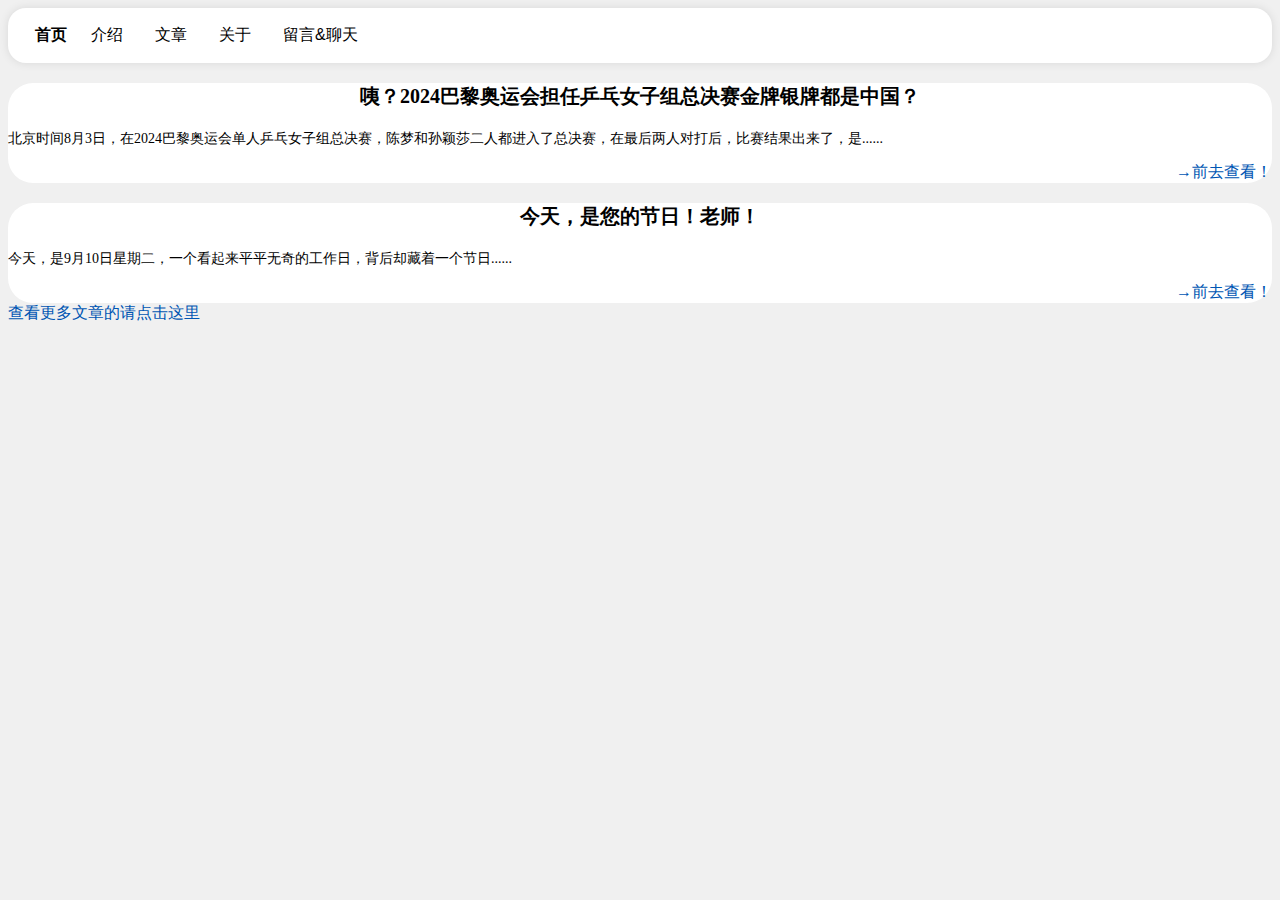
==== index.html @ d7512cdc "Update index.html" ====
<!DOCTYPE html>
<html>
<head>
    <title>子秋博客</title>
    <meta charset="UTF-8">
    <link rel="stylesheet" href="ziqiu.css">
    <link rel="stylesheet" href="font.css">
    <link rel="shortcut icon" href="赛博.jpg" type="image/x-icon">
</head>
<body>
<div class="daohang">
    <ul>
        <li><a class="active" href="#home">首页</a></li>
        <li><a href="jieshao.html">介绍</a></li>
        <li><a href="text.html">文章</a></li>
        <li><a href="#about">关于</a></li>
        <li><a href="#talk">留言&聊天</a></li>
    </ul>
</div>
<div class="wenzhang">
  <b><p class="huan">咦？2024巴黎奥运会担任乒乓女子组总决赛金牌银牌都是中国？</p></b>
  <p class="jie">北京时间8月3日，在2024巴黎奥运会单人乒乓女子组总决赛，陈梦和孙颖莎二人都进入了总决赛，在最后两人对打后，比赛结果出来了，是......</p>
  <div class="qianbei">
  <div class="qian">
        <a href="2024ppduog.html" style="text-decoration: none; color: #0056b3;">→前去查看！</a>
    </div>
  </div>
</div>
<div class="wenzhang1">
    <b><p class="huan">今天，是您的节日！老师！</p></b>
    <p class="jie">今天，是9月10日星期二，一个看起来平平无奇的工作日，背后却藏着一个节日......</p>
    <div class="qianbei">
    <div class="qian">
          <a href="teacher.html" style="text-decoration: none; color: #0056b3;">→前去查看！</a>
      </div>
    </div>
  </div>
<div>
  <a href="text.html" style ="text-align:center;text-decoration:none;text-align:right;color:#0056b3;">查看更多文章的请点击这里</a>
</div>
</body>
</html>
---- ziqiu.css ----
﻿body {
    background-color: #f0f0f0; /* 页面背景为浅灰色 */
}


.daohang {
    font-family: HarmonyOS_Sans_SC_Medium,"微软雅黑",Arial, sans-serif;
    background-color: white; /* 导航栏白色背景 */
    border-radius: 18px;
    box-shadow: 0 0 10px rgba(0, 0, 0, 0.1); /* 微弱阴影增加深度感 */
    padding: 3px; /* 导航栏内边距 */
}

.daohang ul {
    list-style-type: none;
    margin: 0;
    padding: 0;
    overflow: hidden;
    border-radius: 25px;
}

.daohang li {
    float: left;
}

.daohang li a {
    display: block;
    color: black; /* 黑色文字 */
    text-align: center;
    padding: 14px 16px;
    text-decoration: none;
    position: relative; /* 为了下划线动画效果 */
    transition: color 0.3s, font-size 0.3s; /* 平滑过渡文字颜色和字体大小 */
}

.daohang li a:hover {
    color: #0056b3; /* 悬停时文字颜色变为深蓝色 */
}

.daohang li a::after {
    content: '';
    display: block;
    position: absolute;
    left: 16xp;
    bottom: 0;
    height: 3px; /* 下划线高度 */
    width: 100%;
    background-color: #0056b3; 
    transform: scaleX(0); 
    transform-origin: bottom left;
    transition: transform 0.3s ease-out;
}

.daohang li a:hover::after {
    left: 16px;
    transform: scaleX(0.5);
}

.daohang .active {
    font-weight: bold;
    left: 8px;
}
.wenzhang{
  background-color: white;
  border-color: black;
  top: 50%;
  border-left: 70%;
  border-radius: 25px;
  .huan{
    text-align: center;
    font-family:宋体;
    font-size: 20px;
  }
  .jie{
    font-size: 14px;
    font-family:楷体;
  }
  .qianbei{
    .qian{
      font-family: 宋体;
      text-align:right;
      }
  }
}
.wenzhang1{
    background-color: white;
    border-color: black;
    top: 50%;
    border-left: 70%;
    border-radius: 25px;
    .huan{
      text-align: center;
      font-family:宋体;
      font-size: 20px;
    }
    .jie{
      font-size: 14px;
      font-family:楷体;
    }
    .qianbei{
      .qian{
        font-family: 宋体;
        text-align:right;
        }
    }
  }
---- font.css ----
@font-face {
    font-family: "HarmonyOS_Sans_SC_Medium";        //自定义字体名称
    src:url("HarmonyOS_SansSC_Medium.ttf");       //字体包路径
    font-weight: normal;
    font-style: normal;
}
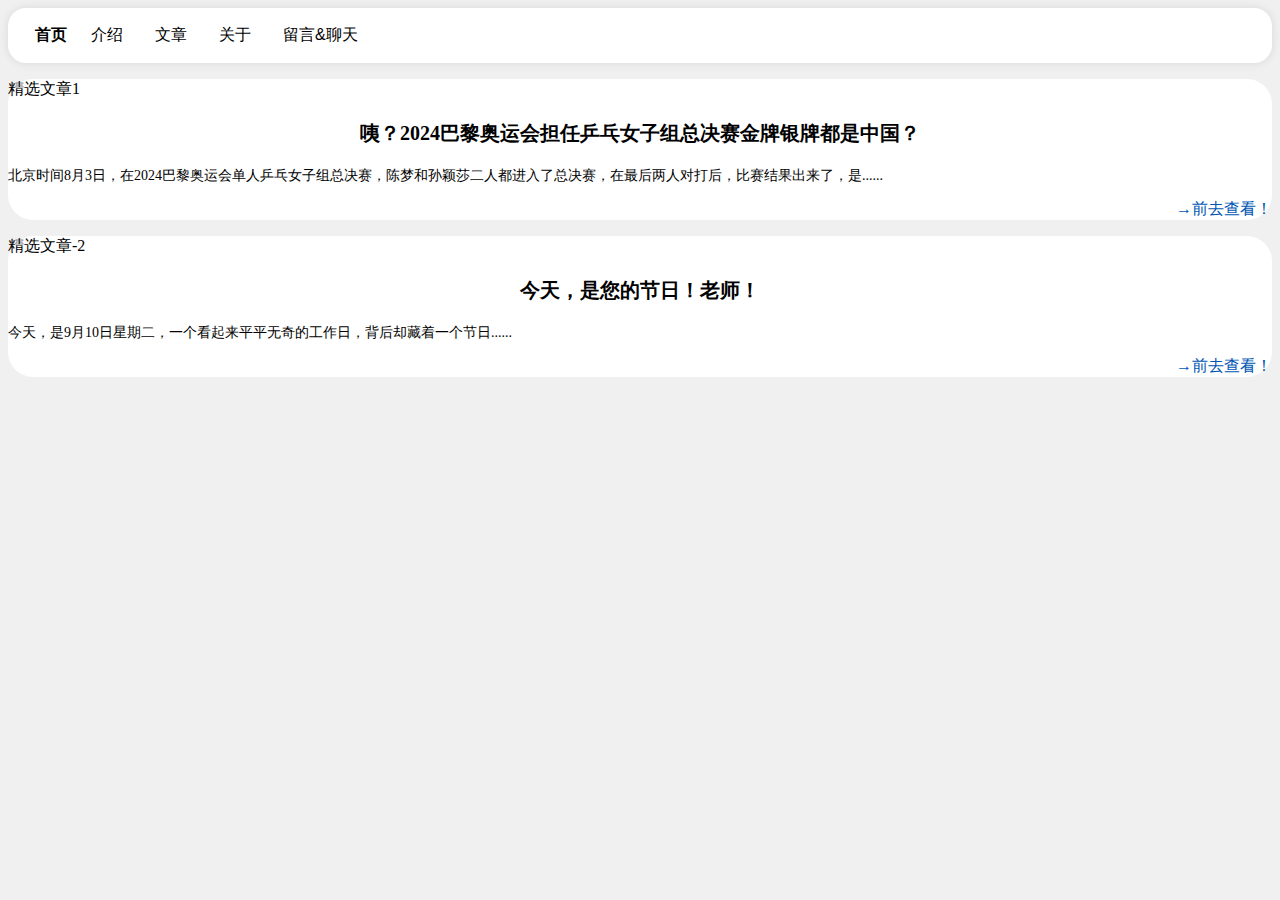
==== commit fcc441d0: "Update index.html" ====
--- a/index.html
+++ b/index.html
@@ -18,6 +18,7 @@
     </ul>
 </div>
 <div class="wenzhang">
+    <p>精选文章1</p>
   <b><p class="huan">咦？2024巴黎奥运会担任乒乓女子组总决赛金牌银牌都是中国？</p></b>
   <p class="jie">北京时间8月3日，在2024巴黎奥运会单人乒乓女子组总决赛，陈梦和孙颖莎二人都进入了总决赛，在最后两人对打后，比赛结果出来了，是......</p>
   <div class="qianbei">
@@ -27,6 +28,7 @@
   </div>
 </div>
 <div class="wenzhang1">
+    <p>精选文章-2</p>
     <b><p class="huan">今天，是您的节日！老师！</p></b>
     <p class="jie">今天，是9月10日星期二，一个看起来平平无奇的工作日，背后却藏着一个节日......</p>
     <div class="qianbei">
@@ -35,8 +37,5 @@
       </div>
     </div>
   </div>
-<div>
-  <a href="text.html" style ="text-align:center;text-decoration:none;text-align:right;color:#0056b3;">查看更多文章的请点击这里</a>
-</div>
 </body>
 </html>
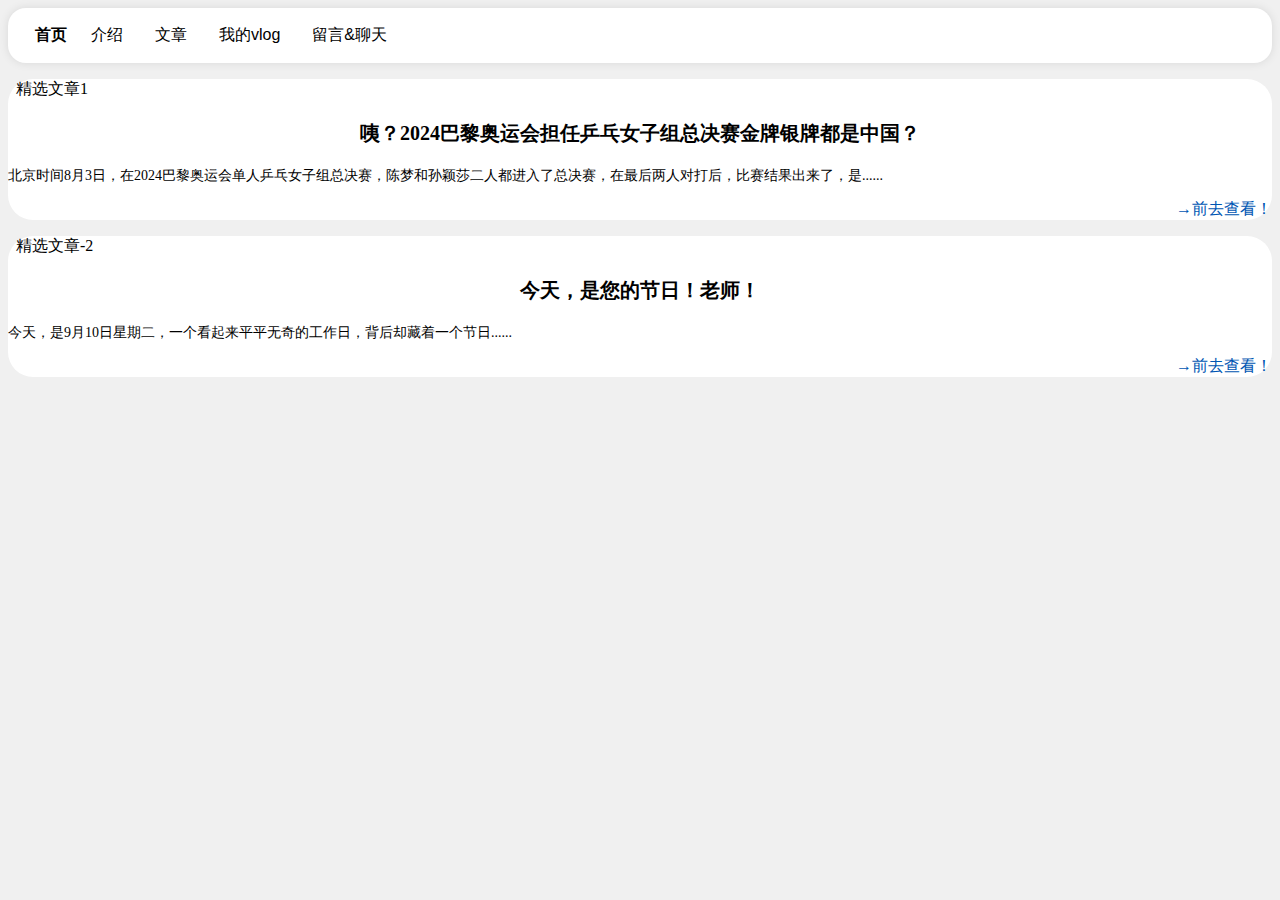
==== commit 7faee59f: "Update index.html" ====
--- a/index.html
+++ b/index.html
@@ -13,12 +13,12 @@
         <li><a class="active" href="#home">首页</a></li>
         <li><a href="jieshao.html">介绍</a></li>
         <li><a href="text.html">文章</a></li>
-        <li><a href="#about">关于</a></li>
+        <li><a href="#about">我的vlog</a></li>
         <li><a href="#talk">留言&聊天</a></li>
     </ul>
 </div>
 <div class="wenzhang">
-    <p>精选文章1</p>
+    <p>&nbsp 精选文章1</p>
   <b><p class="huan">咦？2024巴黎奥运会担任乒乓女子组总决赛金牌银牌都是中国？</p></b>
   <p class="jie">北京时间8月3日，在2024巴黎奥运会单人乒乓女子组总决赛，陈梦和孙颖莎二人都进入了总决赛，在最后两人对打后，比赛结果出来了，是......</p>
   <div class="qianbei">
@@ -28,7 +28,7 @@
   </div>
 </div>
 <div class="wenzhang1">
-    <p>精选文章-2</p>
+    <p>&nbsp 精选文章-2</p>
     <b><p class="huan">今天，是您的节日！老师！</p></b>
     <p class="jie">今天，是9月10日星期二，一个看起来平平无奇的工作日，背后却藏着一个节日......</p>
     <div class="qianbei">
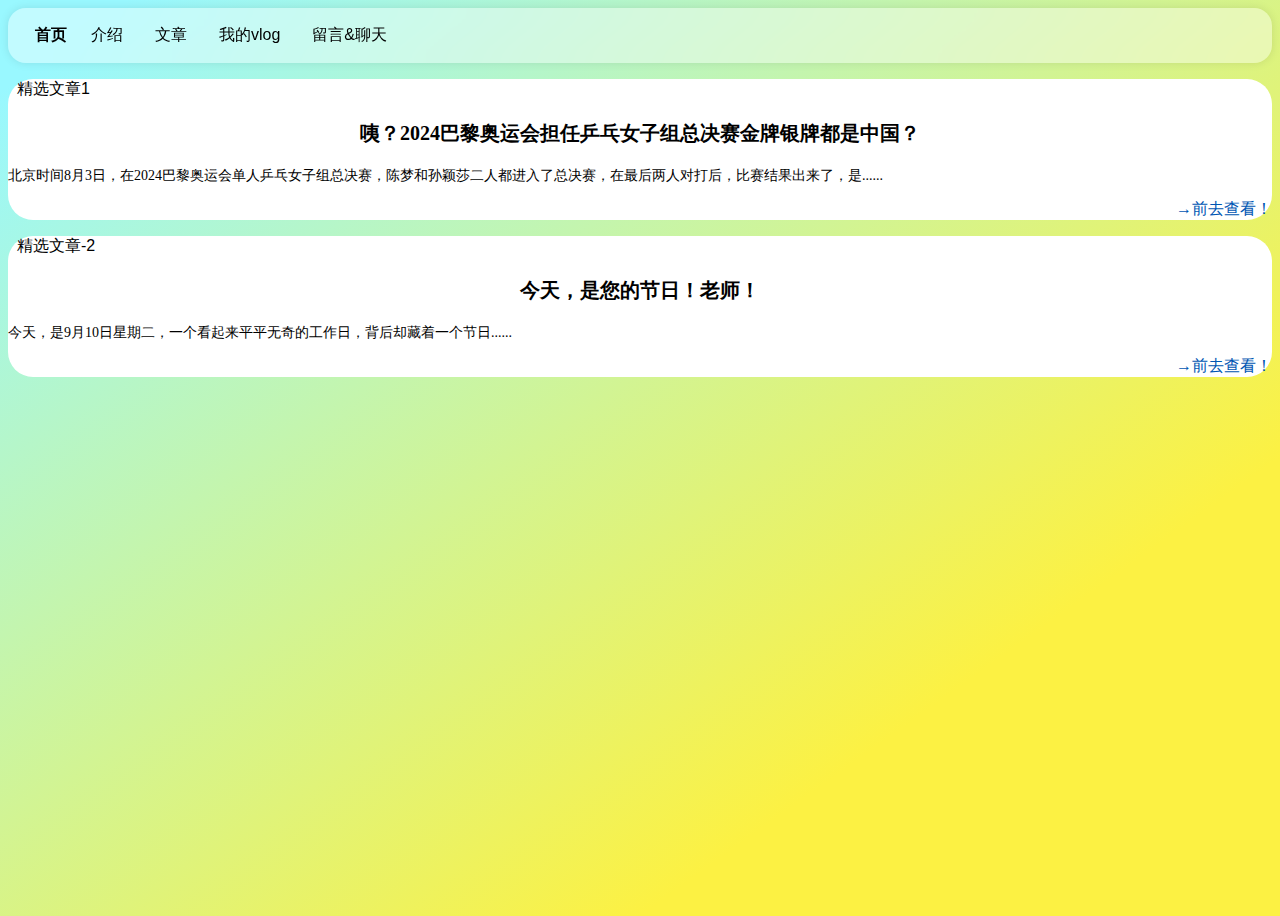
==== commit cc0d69e1: "0.2" ====
--- a/index.html
+++ b/index.html
@@ -1,41 +1,48 @@
 <!DOCTYPE html>
 <html>
+
 <head>
-    <title>子秋博客</title>
-    <meta charset="UTF-8">
-    <link rel="stylesheet" href="ziqiu.css">
-    <link rel="stylesheet" href="font.css">
-    <link rel="shortcut icon" href="赛博.jpg" type="image/x-icon">
+  <title>子秋博客</title>
+  <meta charset="UTF-8">
+  <link rel="stylesheet" href="./stylesheets/ziqiu.css">
+  <link rel="stylesheet" href="./stylesheets/font.css">
+  <link rel="shortcut icon" href="赛博.jpg" type="image/x-icon">
 </head>
+
 <body>
-<div class="daohang">
+  <div class="daohang">
     <ul>
-        <li><a class="active" href="#home">首页</a></li>
-        <li><a href="jieshao.html">介绍</a></li>
-        <li><a href="text.html">文章</a></li>
-        <li><a href="#about">我的vlog</a></li>
-        <li><a href="#talk">留言&聊天</a></li>
+      <li><a class="active" href="#home">首页</a></li>
+      <li><a href="jieshao.html">介绍</a></li>
+      <li><a href="text.html">文章</a></li>
+      <li><a href="#about">我的vlog</a></li>
+      <li><a href="#talk">留言&聊天</a></li>
     </ul>
-</div>
-<div class="wenzhang">
+  </div>
+  <div class="wenzhang">
     <p>&nbsp 精选文章1</p>
-  <b><p class="huan">咦？2024巴黎奥运会担任乒乓女子组总决赛金牌银牌都是中国？</p></b>
-  <p class="jie">北京时间8月3日，在2024巴黎奥运会单人乒乓女子组总决赛，陈梦和孙颖莎二人都进入了总决赛，在最后两人对打后，比赛结果出来了，是......</p>
-  <div class="qianbei">
-  <div class="qian">
+    <b>
+      <p class="huan">咦？2024巴黎奥运会担任乒乓女子组总决赛金牌银牌都是中国？</p>
+    </b>
+    <p class="jie">北京时间8月3日，在2024巴黎奥运会单人乒乓女子组总决赛，陈梦和孙颖莎二人都进入了总决赛，在最后两人对打后，比赛结果出来了，是......</p>
+    <div class="qianbei">
+      <div class="qian">
         <a href="2024ppduog.html" style="text-decoration: none; color: #0056b3;">→前去查看！</a>
+      </div>
     </div>
   </div>
-</div>
-<div class="wenzhang1">
+  <div class="wenzhang1">
     <p>&nbsp 精选文章-2</p>
-    <b><p class="huan">今天，是您的节日！老师！</p></b>
+    <b>
+      <p class="huan">今天，是您的节日！老师！</p>
+    </b>
     <p class="jie">今天，是9月10日星期二，一个看起来平平无奇的工作日，背后却藏着一个节日......</p>
     <div class="qianbei">
-    <div class="qian">
-          <a href="teacher.html" style="text-decoration: none; color: #0056b3;">→前去查看！</a>
+      <div class="qian">
+        <a href="teacher.html" style="text-decoration: none; color: #0056b3;">→前去查看！</a>
       </div>
     </div>
   </div>
 </body>
-</html>
+
+</html>--- a/stylesheets/ziqiu.css
+++ b/stylesheets/ziqiu.css
@@ -0,0 +1,126 @@
+﻿body {
+   font-family: HarmonyOS_Sans_SC_Medium, "微软雅黑", Arial, sans-serif;
+    height: 100vh;
+    background: linear-gradient(to right bottom, #99F8FF 5%, #FCF143 75%);
+}
+
+
+.daohang {
+  background-color: #fff6;
+    /* 导航栏半透明白色背景 */
+  border-radius: 18px;
+  box-shadow: 0 0 10px rgba(0, 0, 0, 0.1);
+ /* 微弱阴影增加深度感 */
+    backdrop-filter: blur(15px);
+    -webkit-backdrop-filter: blur(15px);
+    /* 背景模糊 */
+    padding: 3px;
+    /* 导航栏内边距 */
+}
+
+.daohang ul {
+  list-style-type: none;
+  margin: 0;
+  padding: 0;
+  overflow: hidden;
+  border-radius: 25px;
+}
+
+.daohang li {
+  float: left;
+}
+
+.daohang li a {
+  display: block;
+  color: black;
+  /* 黑色文字 */
+  text-align: center;
+  padding: 14px 16px;
+  text-decoration: none;
+  position: relative;
+  /* 为了下划线动画效果 */
+  transition: color 0.3s, font-size 0.3s;
+  /* 平滑过渡文字颜色和字体大小 */
+}
+
+.daohang li a:hover {
+  color: #0056b3;
+  /* 悬停时文字颜色变为深蓝色 */
+}
+
+.daohang li a::after {
+  content: '';
+  display: block;
+  position: absolute;
+  left: 16xp;
+  bottom: 0;
+  height: 3px;
+  /* 下划线高度 */
+  width: 100%;
+  background-color: #0056b3;
+  transform: scaleX(0);
+  transform-origin: bottom left;
+  transition: transform 0.3s ease-out;
+}
+
+.daohang li a:hover::after {
+  left: 16px;
+  transform: scaleX(0.5);
+}
+
+.daohang .active {
+  font-weight: bold;
+  left: 8px;
+}
+
+.wenzhang {
+  background-color: white;
+  border-color: black;
+  top: 50%;
+  border-left: 70%;
+  border-radius: 25px;
+
+  .huan {
+    text-align: center;
+    font-family: 宋体;
+    font-size: 20px;
+  }
+
+  .jie {
+    font-size: 14px;
+    font-family: 楷体;
+  }
+
+  .qianbei {
+    .qian {
+      font-family: 宋体;
+      text-align: right;
+    }
+  }
+}
+
+.wenzhang1 {
+  background-color: white;
+  border-color: black;
+  top: 50%;
+  border-left: 70%;
+  border-radius: 25px;
+
+  .huan {
+    text-align: center;
+    font-family: 宋体;
+    font-size: 20px;
+  }
+
+  .jie {
+    font-size: 14px;
+    font-family: 楷体;
+  }
+
+  .qianbei {
+    .qian {
+      font-family: 宋体;
+      text-align: right;
+    }
+  }
+}--- a/stylesheets/font.css
+++ b/stylesheets/font.css
@@ -0,0 +1,6 @@
+/* @font-face {
+    font-family: "HarmonyOS_Sans_SC_Medium";
+    src: url("./fonts/HarmonyOS_SansSC_Medium.ttf");
+    font-weight: normal;
+    font-style: normal;
+} */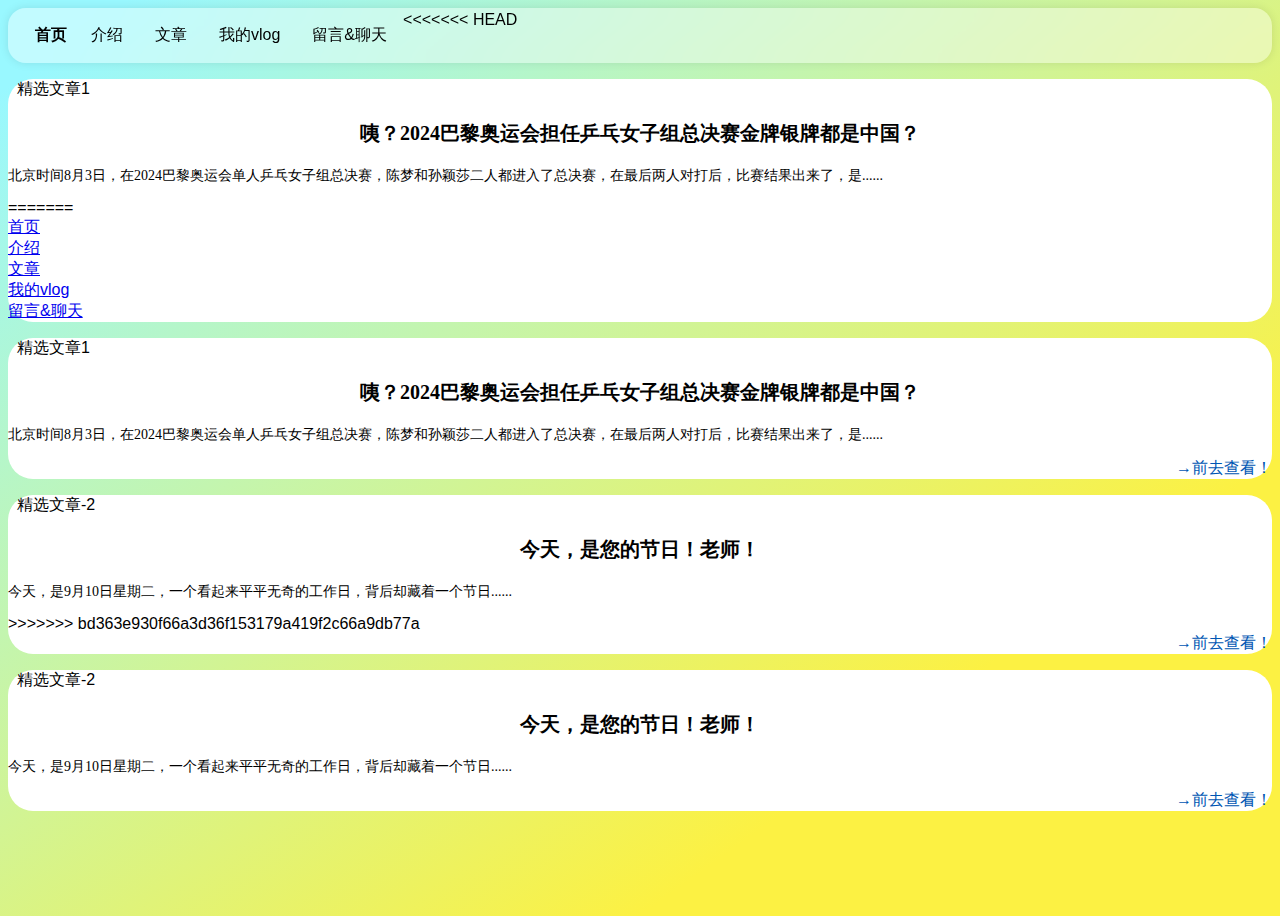
==== commit 3d0120b9: "0.2" ====
--- a/index.html
+++ b/index.html
@@ -12,6 +12,7 @@
 <body>
   <div class="daohang">
     <ul>
+<<<<<<< HEAD
       <li><a class="active" href="#home">首页</a></li>
       <li><a href="jieshao.html">介绍</a></li>
       <li><a href="text.html">文章</a></li>
@@ -25,6 +26,29 @@
       <p class="huan">咦？2024巴黎奥运会担任乒乓女子组总决赛金牌银牌都是中国？</p>
     </b>
     <p class="jie">北京时间8月3日，在2024巴黎奥运会单人乒乓女子组总决赛，陈梦和孙颖莎二人都进入了总决赛，在最后两人对打后，比赛结果出来了，是......</p>
+=======
+        <li><a class="active" href="#home">首页</a></li>
+        <li><a href="jieshao.html">介绍</a></li>
+        <li><a href="text.html">文章</a></li>
+        <li><a href="#about">我的vlog</a></li>
+        <li><a href="#talk">留言&聊天</a></li>
+    </ul>
+</div>
+<div class="wenzhang">
+    <p>&nbsp 精选文章1</p>
+  <b><p class="huan">咦？2024巴黎奥运会担任乒乓女子组总决赛金牌银牌都是中国？</p></b>
+  <p class="jie">北京时间8月3日，在2024巴黎奥运会单人乒乓女子组总决赛，陈梦和孙颖莎二人都进入了总决赛，在最后两人对打后，比赛结果出来了，是......</p>
+  <div class="qianbei">
+  <div class="qian">
+        <a href="2024ppduog.html" style="text-decoration: none; color: #0056b3;">→前去查看！</a>
+    </div>
+  </div>
+</div>
+<div class="wenzhang1">
+    <p>&nbsp 精选文章-2</p>
+    <b><p class="huan">今天，是您的节日！老师！</p></b>
+    <p class="jie">今天，是9月10日星期二，一个看起来平平无奇的工作日，背后却藏着一个节日......</p>
+>>>>>>> bd363e930f66a3d36f153179a419f2c66a9db77a
     <div class="qianbei">
       <div class="qian">
         <a href="2024ppduog.html" style="text-decoration: none; color: #0056b3;">→前去查看！</a>
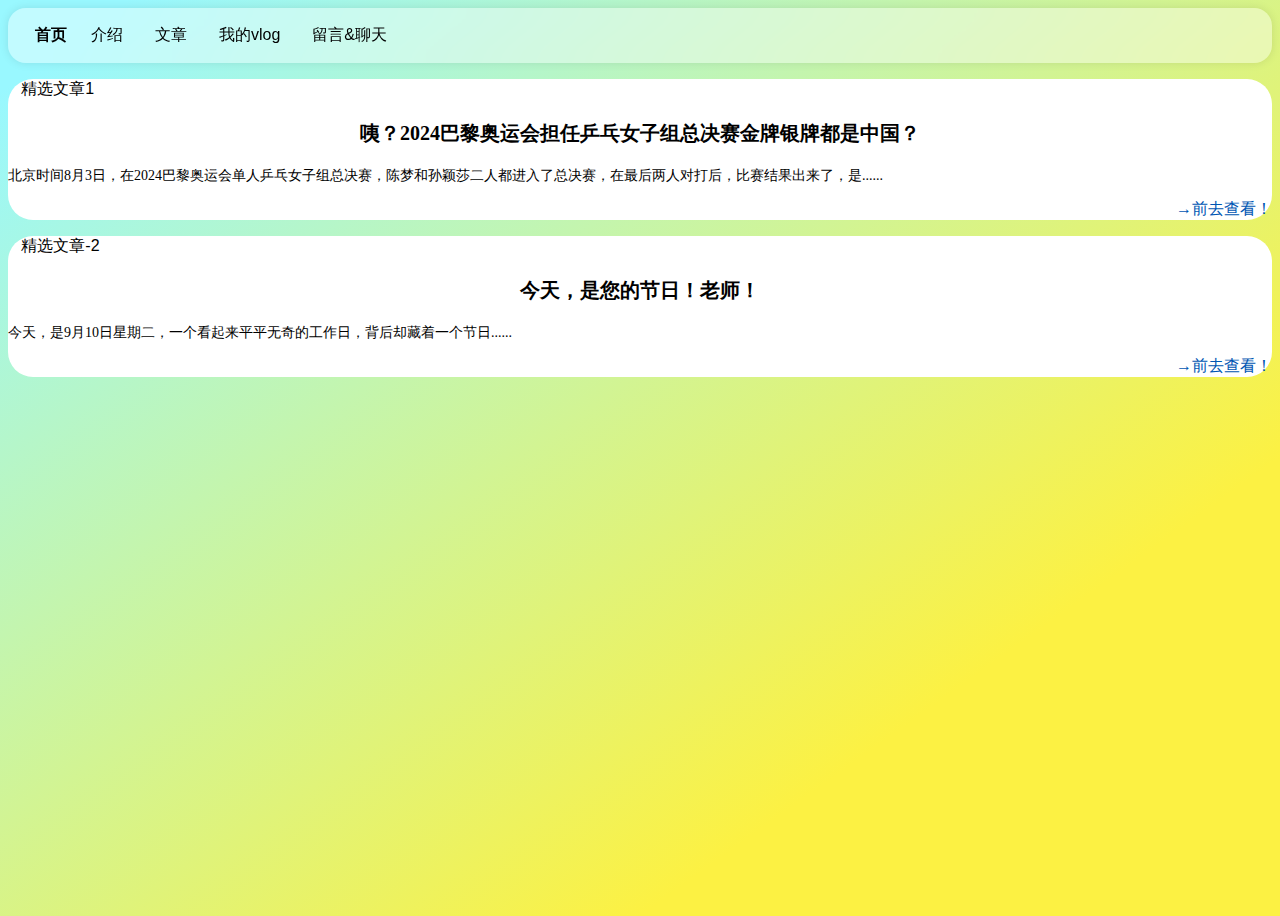
==== commit d716b82a: "Update index.html" ====
--- a/index.html
+++ b/index.html
@@ -12,7 +12,6 @@
 <body>
   <div class="daohang">
     <ul>
-<<<<<<< HEAD
       <li><a class="active" href="#home">首页</a></li>
       <li><a href="jieshao.html">介绍</a></li>
       <li><a href="text.html">文章</a></li>
@@ -20,22 +19,8 @@
       <li><a href="#talk">留言&聊天</a></li>
     </ul>
   </div>
-  <div class="wenzhang">
-    <p>&nbsp 精选文章1</p>
-    <b>
-      <p class="huan">咦？2024巴黎奥运会担任乒乓女子组总决赛金牌银牌都是中国？</p>
-    </b>
-    <p class="jie">北京时间8月3日，在2024巴黎奥运会单人乒乓女子组总决赛，陈梦和孙颖莎二人都进入了总决赛，在最后两人对打后，比赛结果出来了，是......</p>
-=======
-        <li><a class="active" href="#home">首页</a></li>
-        <li><a href="jieshao.html">介绍</a></li>
-        <li><a href="text.html">文章</a></li>
-        <li><a href="#about">我的vlog</a></li>
-        <li><a href="#talk">留言&聊天</a></li>
-    </ul>
-</div>
 <div class="wenzhang">
-    <p>&nbsp 精选文章1</p>
+    <p>&nbsp &nbsp精选文章1</p>
   <b><p class="huan">咦？2024巴黎奥运会担任乒乓女子组总决赛金牌银牌都是中国？</p></b>
   <p class="jie">北京时间8月3日，在2024巴黎奥运会单人乒乓女子组总决赛，陈梦和孙颖莎二人都进入了总决赛，在最后两人对打后，比赛结果出来了，是......</p>
   <div class="qianbei">
@@ -45,28 +30,16 @@
   </div>
 </div>
 <div class="wenzhang1">
-    <p>&nbsp 精选文章-2</p>
+    <p>&nbsp &nbsp精选文章-2</p>
     <b><p class="huan">今天，是您的节日！老师！</p></b>
     <p class="jie">今天，是9月10日星期二，一个看起来平平无奇的工作日，背后却藏着一个节日......</p>
->>>>>>> bd363e930f66a3d36f153179a419f2c66a9db77a
     <div class="qianbei">
       <div class="qian">
         <a href="2024ppduog.html" style="text-decoration: none; color: #0056b3;">→前去查看！</a>
       </div>
     </div>
   </div>
-  <div class="wenzhang1">
-    <p>&nbsp 精选文章-2</p>
-    <b>
-      <p class="huan">今天，是您的节日！老师！</p>
-    </b>
-    <p class="jie">今天，是9月10日星期二，一个看起来平平无奇的工作日，背后却藏着一个节日......</p>
-    <div class="qianbei">
-      <div class="qian">
-        <a href="teacher.html" style="text-decoration: none; color: #0056b3;">→前去查看！</a>
-      </div>
-    </div>
-  </div>
+ 
 </body>
 
-</html>+</html>
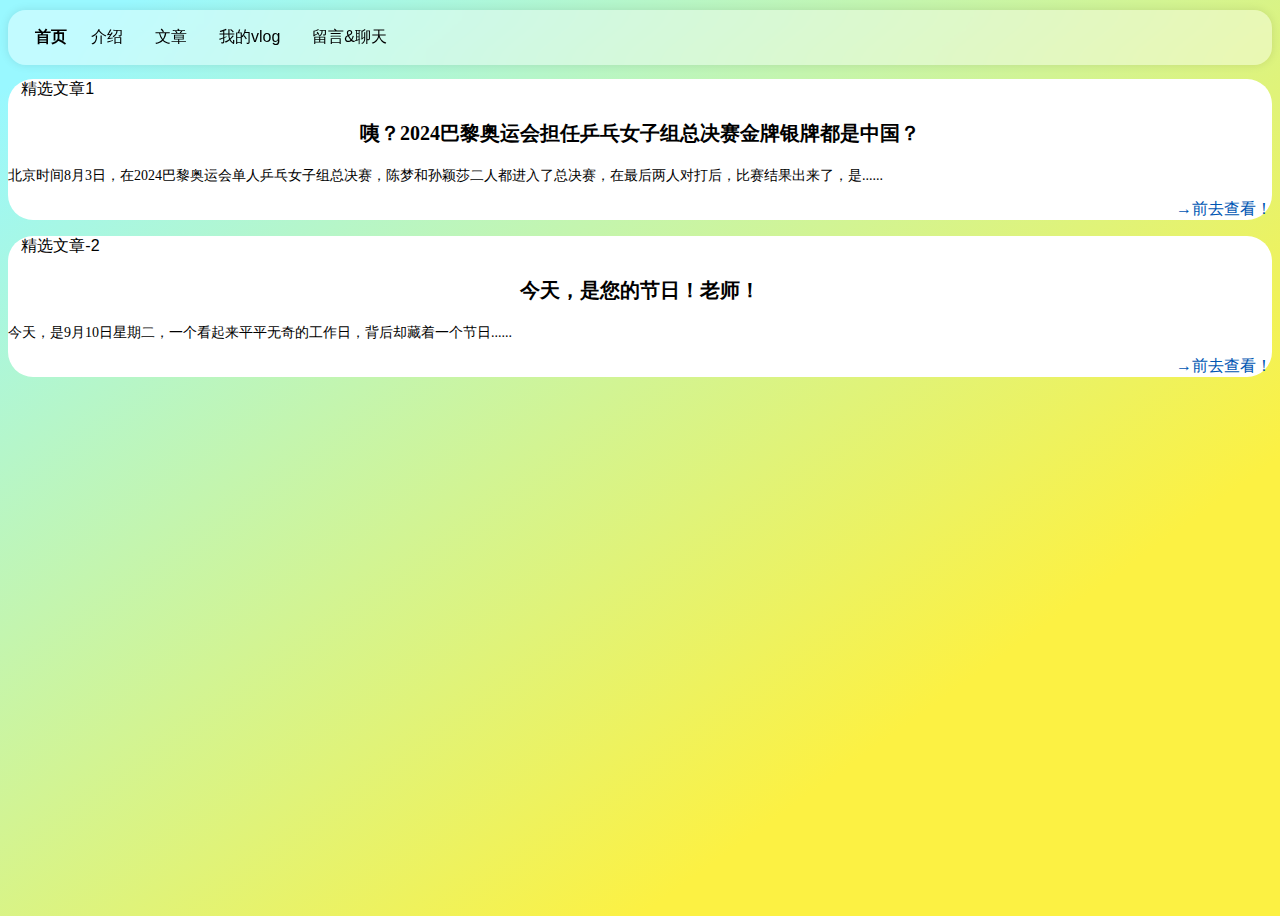
==== commit b15880b4: "Update index.html" ====
--- a/index.html
+++ b/index.html
@@ -6,7 +6,7 @@
   <meta charset="UTF-8">
   <link rel="stylesheet" href="./stylesheets/ziqiu.css">
   <link rel="stylesheet" href="./stylesheets/font.css">
-  <link rel="shortcut icon" href="赛博.jpg" type="image/x-icon">
+  <link rel="shortcut icon" href="images/ZiQiu.jpg" type="image/x-icon">
 </head>
 
 <body>
@@ -35,7 +35,7 @@
     <p class="jie">今天，是9月10日星期二，一个看起来平平无奇的工作日，背后却藏着一个节日......</p>
     <div class="qianbei">
       <div class="qian">
-        <a href="2024ppduog.html" style="text-decoration: none; color: #0056b3;">→前去查看！</a>
+        <a href="teacher.html" style="text-decoration: none; color: #0056b3;">→前去查看！</a>
       </div>
     </div>
   </div>
--- a/stylesheets/ziqiu.css
+++ b/stylesheets/ziqiu.css
@@ -16,6 +16,9 @@
     /* 背景模糊 */
     padding: 3px;
     /* 导航栏内边距 */
+    position: sticky;
+    position: -webkit-sticky; 
+    top: 10px;    
 }
 
 .daohang ul {
@@ -123,4 +126,4 @@
       text-align: right;
     }
   }
-}+}
